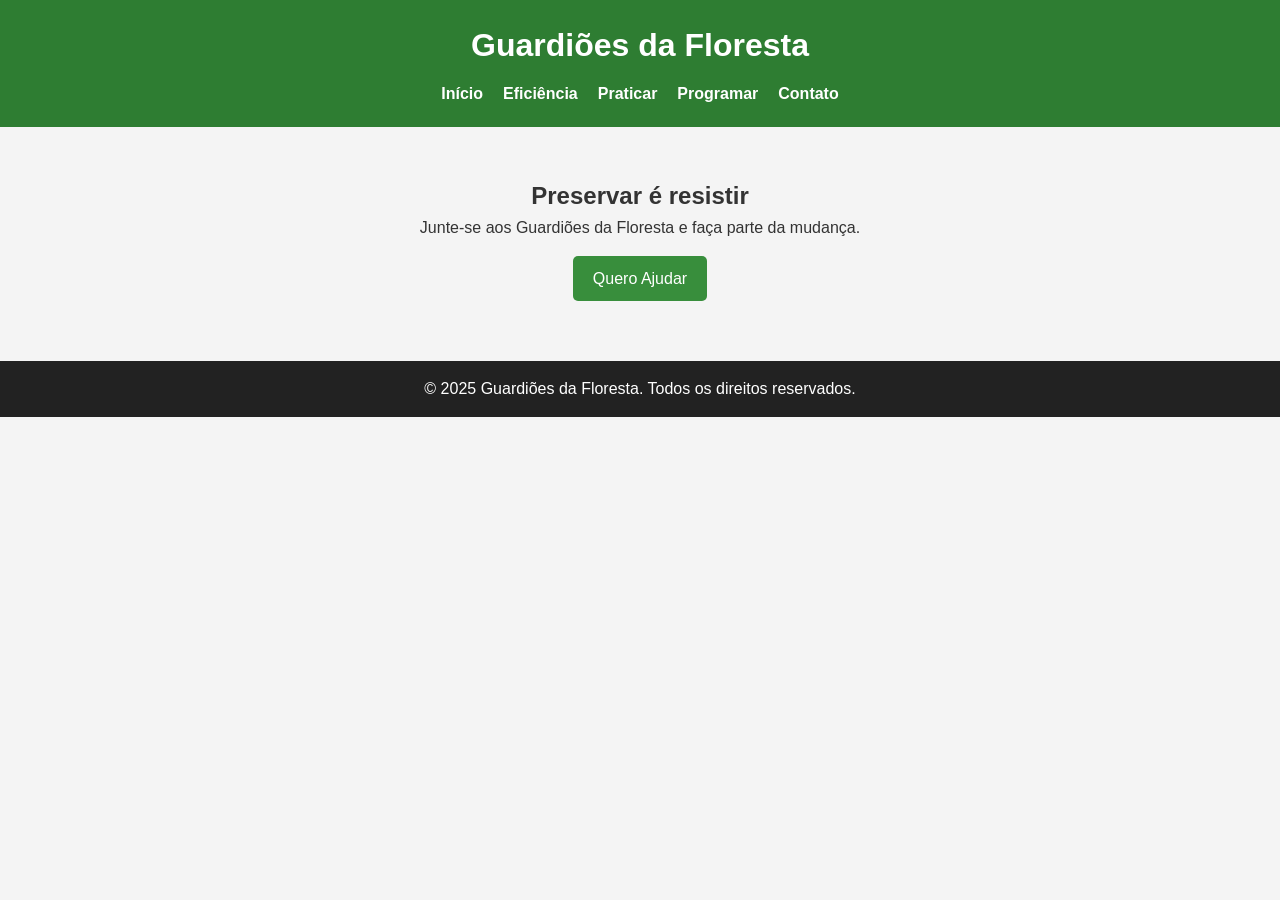
==== index.html @ 854874d0 "criando um web site" ====
<!DOCTYPE html>
<html lang="pt-BR">
<head>
    <meta charset="UTF-8">
    <title>Guardiões da Floresta</title>
    <link rel="stylesheet" href="style.css">
</head>
<body>
    <header>
        <h1>Guardiões da Floresta</h1>
        <nav>
            <ul>
                <li><a href="index.html">Início</a></li>
                <li><a href="eficiencia.html">Eficiência</a></li>
                <li><a href="praticar.html">Praticar</a></li>
                <li><a href="programar.html">Programar</a></li>
                <li><a href="contato.html">Contato</a></li>
            </ul>
        </nav>
    </header>
    <main>
        <section class="hero">
            <h2>Preservar é resistir</h2>
            <p>Junte-se aos Guardiões da Floresta e faça parte da mudança.</p>
            <a href="contato.html" class="btn">Quero Ajudar</a>
        </section>
    </main>
    <footer>
        <p>© 2025 Guardiões da Floresta. Todos os direitos reservados.</p>
    </footer>
</body>
</html>
---- style.css ----
/* Importação dos estilos específicos de cada página */
@import url("index.css");
@import url("eficiencia.css");
@import url("praticar.css");
@import url("programar.css");
@import url("contato.css");

/* Estilos globais abaixo */
* {
    margin: 0;
    padding: 0;
    box-sizing: border-box;
}

body {
    font-family: Arial, sans-serif;
    line-height: 1.6;
    background-color: #f4f4f4;
    color: #333;
}

/* Cabeçalho */
header {
    background-color: #2e7d32;
    color: white;
    padding: 20px;
    text-align: center;
}

header h1 {
    margin-bottom: 10px;
}

nav ul {
    list-style: none;
    display: flex;
    justify-content: center;
    gap: 20px;
}

nav a {
    color: white;
    text-decoration: none;
    font-weight: bold;
}

nav a:hover {
    text-decoration: underline;
}

/* Conteúdo */
main {
    padding: 30px;
    text-align: center;
}

section {
    margin-top: 20px;
}

/* Botão */
.btn {
    display: inline-block;
    margin-top: 15px;
    padding: 10px 20px;
    background-color: #388e3c;
    color: white;
    text-decoration: none;
    border-radius: 5px;
}

.btn:hover {
    background-color: #2e7d32;
}

/* Rodapé */
footer {
    background-color: #222;
    color: white;
    text-align: center;
    padding: 15px;
    margin-top: 30px;
}
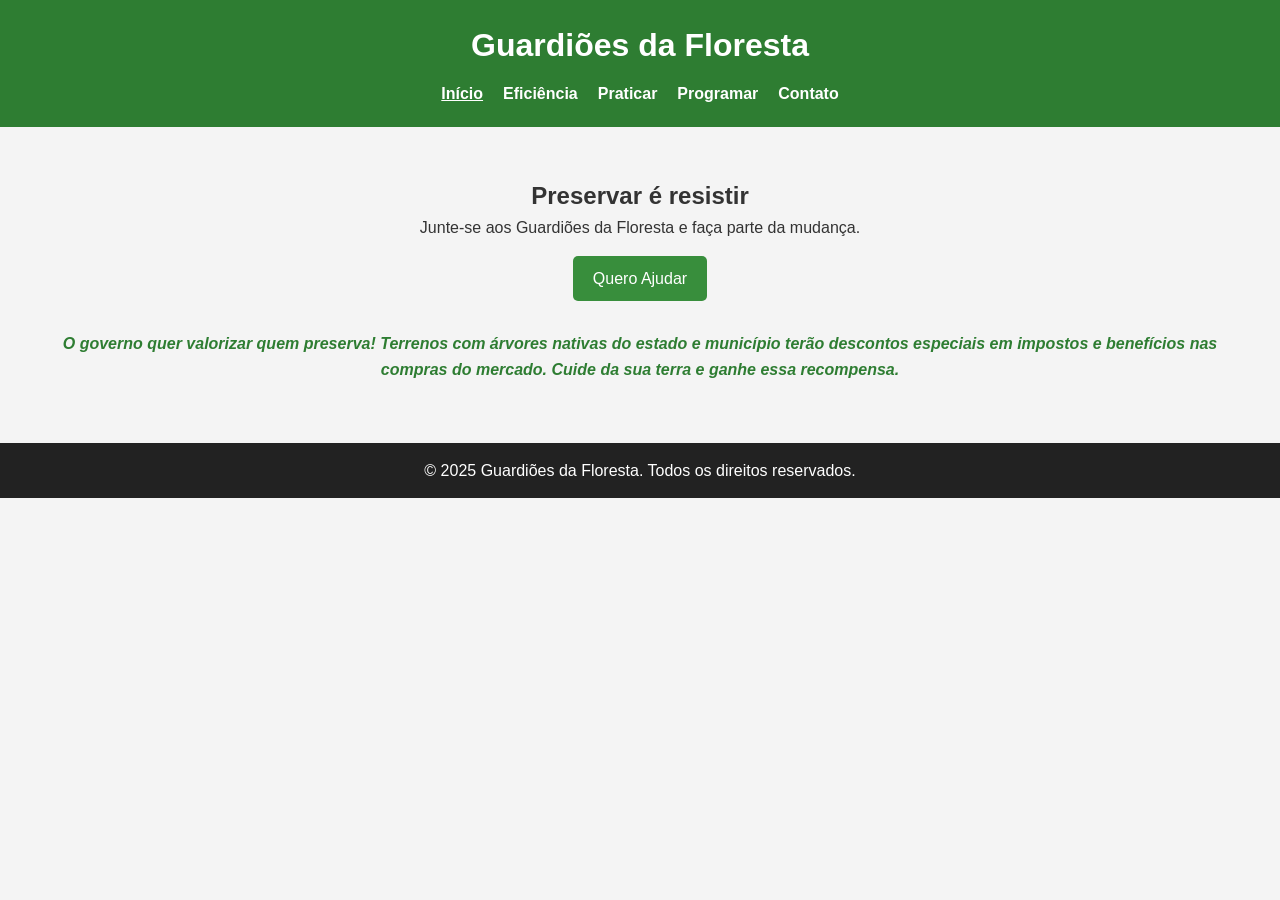
==== commit 88277c04: "add novas mensagens" ====
--- a/index.html
+++ b/index.html
@@ -1,16 +1,16 @@
 <!DOCTYPE html>
 <html lang="pt-BR">
 <head>
-    <meta charset="UTF-8">
-    <title>Guardiões da Floresta</title>
-    <link rel="stylesheet" href="style.css">
+   <meta charset="UTF-8">
+   <title>Guardiões da Floresta</title>
+   <link rel="stylesheet" href="style.css">
 </head>
 <body>
     <header>
         <h1>Guardiões da Floresta</h1>
         <nav>
             <ul>
-                <li><a href="index.html">Início</a></li>
+                <li><a href="index.html" class="active">Início</a></li>
                 <li><a href="eficiencia.html">Eficiência</a></li>
                 <li><a href="praticar.html">Praticar</a></li>
                 <li><a href="programar.html">Programar</a></li>
@@ -18,13 +18,19 @@
             </ul>
         </nav>
     </header>
+
     <main>
         <section class="hero">
             <h2>Preservar é resistir</h2>
             <p>Junte-se aos Guardiões da Floresta e faça parte da mudança.</p>
             <a href="contato.html" class="btn">Quero Ajudar</a>
         </section>
+
+        <div class="incentivo">
+            <p>O governo quer valorizar quem preserva! Terrenos com árvores nativas do estado e município terão descontos especiais em impostos e benefícios nas compras do mercado. Cuide da sua terra e ganhe essa recompensa.</p>
+        </div>
     </main>
+
     <footer>
         <p>© 2025 Guardiões da Floresta. Todos os direitos reservados.</p>
     </footer>
--- a/style.css
+++ b/style.css
@@ -5,7 +5,7 @@
 @import url("programar.css");
 @import url("contato.css");
 
-/* Estilos globais abaixo */
+/* Estilos globais */
 * {
     margin: 0;
     padding: 0;
@@ -44,7 +44,8 @@
     font-weight: bold;
 }
 
-nav a:hover {
+nav a:hover,
+nav a.active {
     text-decoration: underline;
 }
 
@@ -81,3 +82,11 @@
     padding: 15px;
     margin-top: 30px;
 }
+
+/* Texto de incentivo comum a todas as páginas */
+.incentivo {
+    margin-top: 30px;
+    font-style: italic;
+    color: #2e7d32;
+    font-weight: bold;
+}
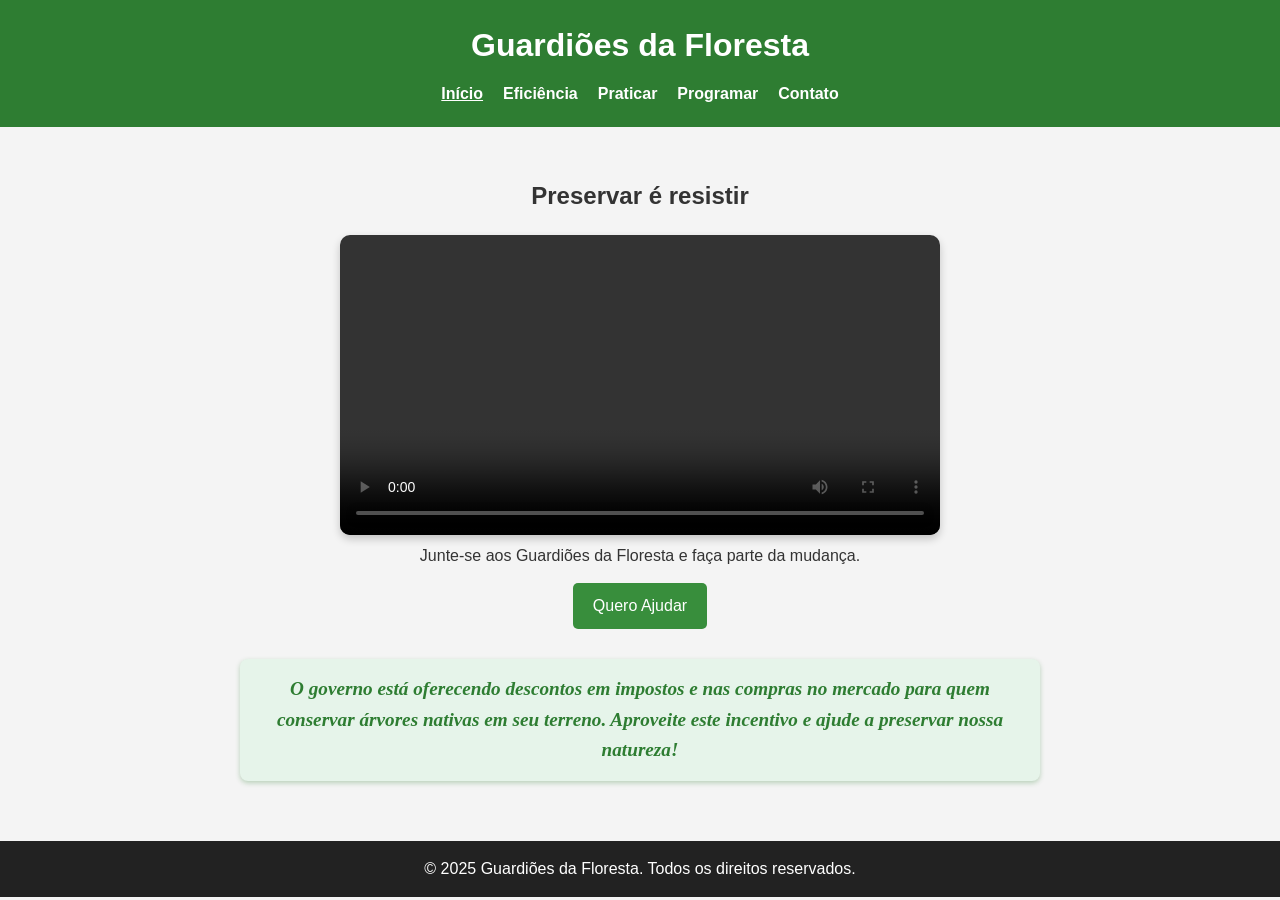
==== commit 3f9a7c23: "colocando video explicativo" ====
--- a/index.html
+++ b/index.html
@@ -1,38 +1,48 @@
 <!DOCTYPE html>
 <html lang="pt-BR">
 <head>
-   <meta charset="UTF-8">
+   <meta charset="UTF-8" />
    <title>Guardiões da Floresta</title>
-   <link rel="stylesheet" href="style.css">
+   <link rel="stylesheet" href="style.css" />
+   <link rel="stylesheet" href="index.css" />
 </head>
 <body>
-    <header>
-        <h1>Guardiões da Floresta</h1>
-        <nav>
-            <ul>
-                <li><a href="index.html" class="active">Início</a></li>
-                <li><a href="eficiencia.html">Eficiência</a></li>
-                <li><a href="praticar.html">Praticar</a></li>
-                <li><a href="programar.html">Programar</a></li>
-                <li><a href="contato.html">Contato</a></li>
-            </ul>
-        </nav>
-    </header>
+   <header>
+      <h1>Guardiões da Floresta</h1>
+      <nav>
+         <ul>
+            <li><a href="index.html" class="active">Início</a></li>
+            <li><a href="eficiencia.html">Eficiência</a></li>
+            <li><a href="praticar.html">Praticar</a></li>
+            <li><a href="programar.html">Programar</a></li>
+            <li><a href="contato.html">Contato</a></li>
+         </ul>
+      </nav>
+   </header>
 
-    <main>
-        <section class="hero">
-            <h2>Preservar é resistir</h2>
-            <p>Junte-se aos Guardiões da Floresta e faça parte da mudança.</p>
-            <a href="contato.html" class="btn">Quero Ajudar</a>
-        </section>
+   <main>
+      <section class="hero">
+         <h2>Preservar é resistir</h2>
+         
+         <!-- Vídeo explicativo incorporado -->
+         <video width="600" controls>
+            <source src="videos/explicacao.mp4" type="video/mp4" />
+            Seu navegador não suporta vídeo.
+         </video>
+         
+         <p>Junte-se aos Guardiões da Floresta e faça parte da mudança.</p>
 
-        <div class="incentivo">
-            <p>O governo quer valorizar quem preserva! Terrenos com árvores nativas do estado e município terão descontos especiais em impostos e benefícios nas compras do mercado. Cuide da sua terra e ganhe essa recompensa.</p>
-        </div>
-    </main>
+         <a href="contato.html" class="btn">Quero Ajudar</a>
 
-    <footer>
-        <p>© 2025 Guardiões da Floresta. Todos os direitos reservados.</p>
-    </footer>
+         <!-- Mensagem de incentivo -->
+         <div class="incentivo">
+            O governo está oferecendo descontos em impostos e nas compras no mercado para quem conservar árvores nativas em seu terreno. Aproveite este incentivo e ajude a preservar nossa natureza!
+         </div>
+      </section>
+   </main>
+
+   <footer>
+      <p>© 2025 Guardiões da Floresta. Todos os direitos reservados.</p>
+   </footer>
 </body>
 </html>
--- a/style.css
+++ b/style.css
@@ -5,7 +5,7 @@
 @import url("programar.css");
 @import url("contato.css");
 
-/* Estilos globais */
+/* Estilos globais abaixo */
 * {
     margin: 0;
     padding: 0;
@@ -44,8 +44,7 @@
     font-weight: bold;
 }
 
-nav a:hover,
-nav a.active {
+nav a:hover, nav a.active {
     text-decoration: underline;
 }
 
@@ -83,10 +82,29 @@
     margin-top: 30px;
 }
 
-/* Texto de incentivo comum a todas as páginas */
+/* Estilo para as mensagens de incentivo */
 .incentivo {
     margin-top: 30px;
     font-style: italic;
-    color: #2e7d32;
+    color: #2e7d32; /* verde escuro */
     font-weight: bold;
+    font-family: Georgia, serif;
+    font-size: 1.2rem;
+    background-color: #e6f4ea; /* fundo verde clarinho */
+    padding: 15px 20px;
+    border-radius: 8px;
+    box-shadow: 0 2px 5px rgba(46, 125, 50, 0.3);
+    max-width: 800px;
+    margin-left: auto;
+    margin-right: auto;
 }
+
+/* Vídeo e iframe responsivos na seção hero */
+.hero video,
+.hero iframe {
+    max-width: 100%;
+    height: auto;
+    margin-top: 20px;
+    border-radius: 10px;
+    box-shadow: 0 4px 8px rgba(0,0,0,0.2);
+}
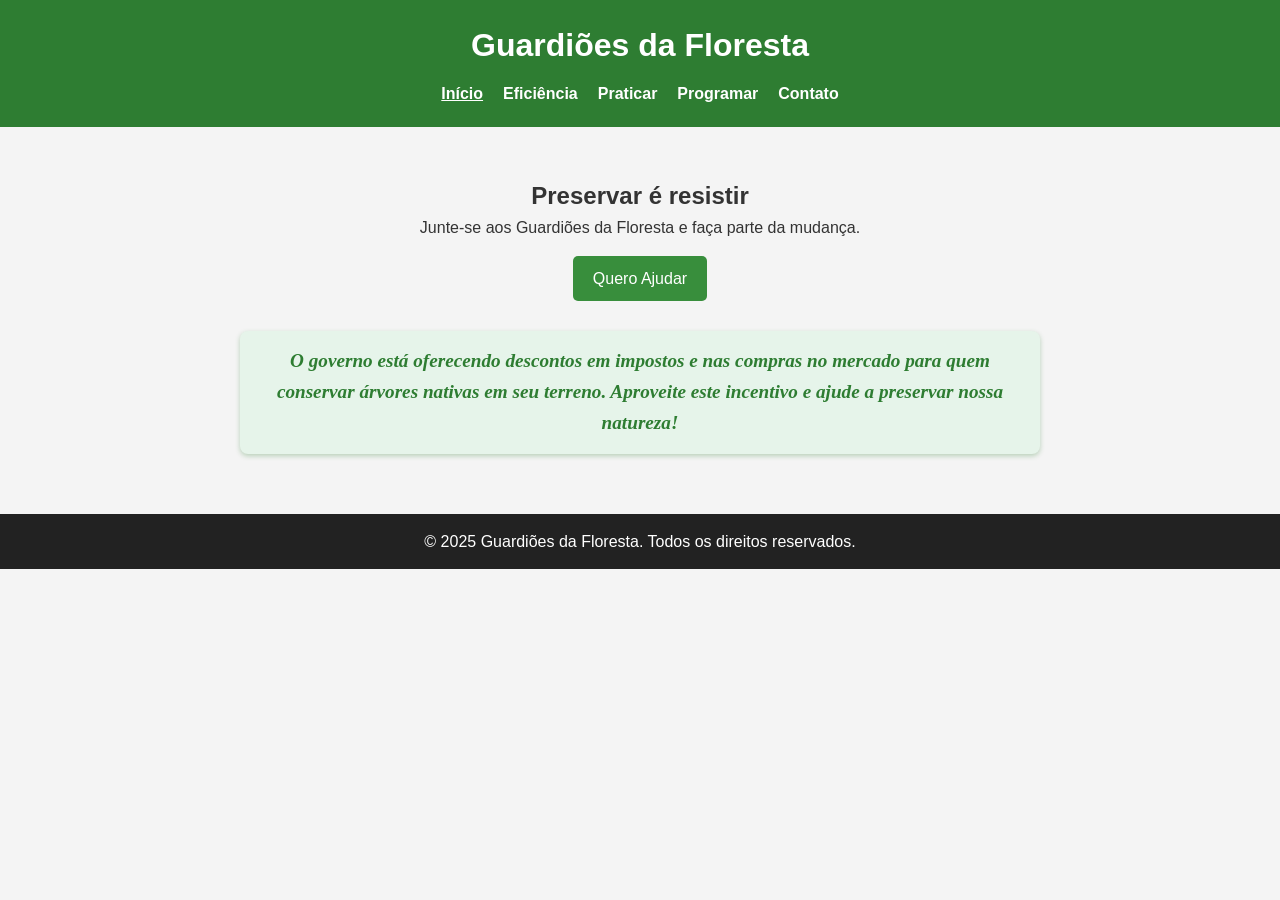
==== commit d3f934d4: "retirando o video" ====
--- a/index.html
+++ b/index.html
@@ -24,12 +24,6 @@
       <section class="hero">
          <h2>Preservar é resistir</h2>
          
-         <!-- Vídeo explicativo incorporado -->
-         <video width="600" controls>
-            <source src="videos/explicacao.mp4" type="video/mp4" />
-            Seu navegador não suporta vídeo.
-         </video>
-         
          <p>Junte-se aos Guardiões da Floresta e faça parte da mudança.</p>
 
          <a href="contato.html" class="btn">Quero Ajudar</a>
--- a/style.css
+++ b/style.css
@@ -99,12 +99,5 @@
     margin-right: auto;
 }
 
-/* Vídeo e iframe responsivos na seção hero */
-.hero video,
-.hero iframe {
-    max-width: 100%;
-    height: auto;
-    margin-top: 20px;
-    border-radius: 10px;
-    box-shadow: 0 4px 8px rgba(0,0,0,0.2);
-}
+/* Vídeo e iframe removidos da seção hero */
+/* Código do vídeo e iframe foi removido */
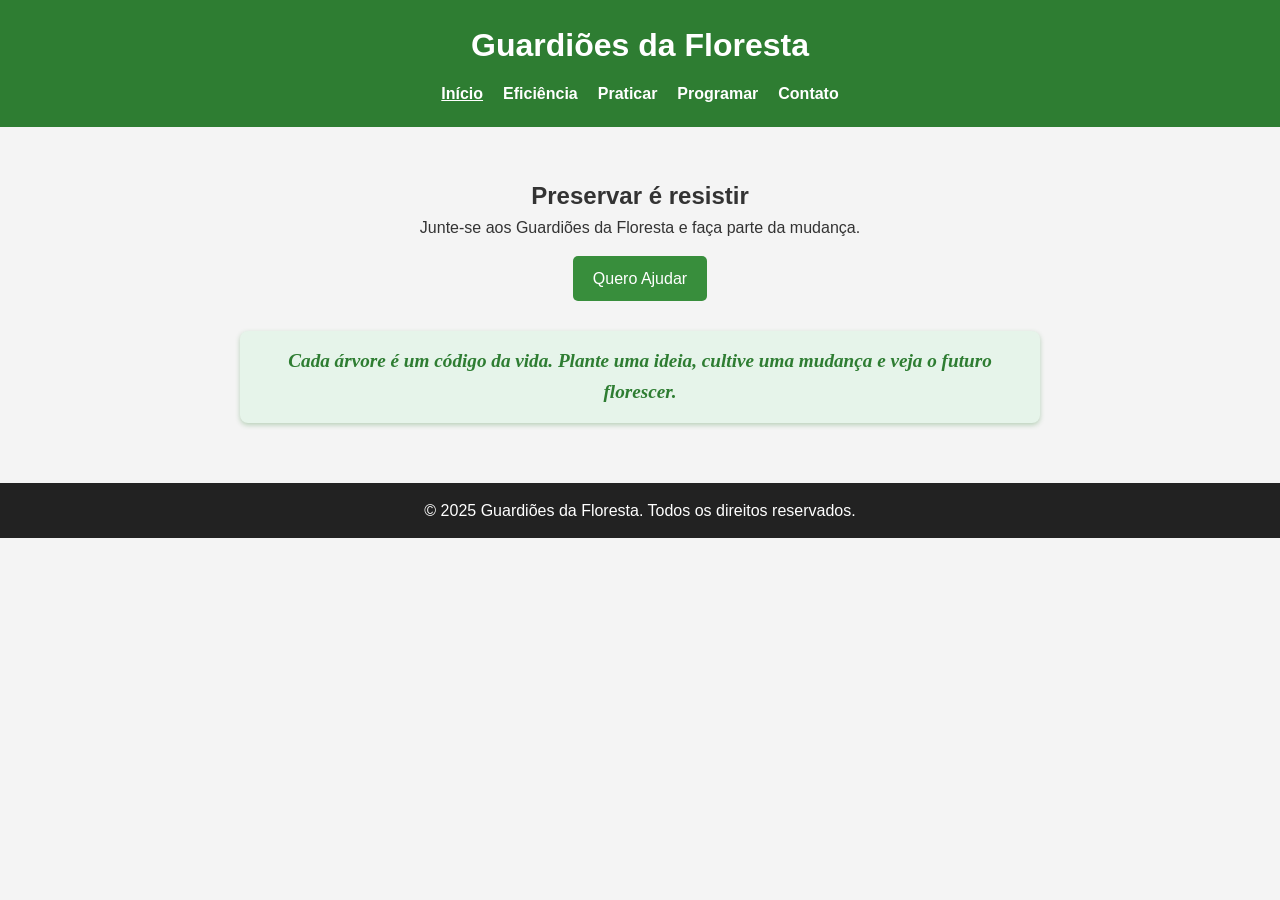
==== commit 1540c0c1: "trocando as mensagens" ====
--- a/index.html
+++ b/index.html
@@ -23,14 +23,11 @@
    <main>
       <section class="hero">
          <h2>Preservar é resistir</h2>
-         
          <p>Junte-se aos Guardiões da Floresta e faça parte da mudança.</p>
-
          <a href="contato.html" class="btn">Quero Ajudar</a>
 
-         <!-- Mensagem de incentivo -->
          <div class="incentivo">
-            O governo está oferecendo descontos em impostos e nas compras no mercado para quem conservar árvores nativas em seu terreno. Aproveite este incentivo e ajude a preservar nossa natureza!
+            <p>Cada árvore é um código da vida. Plante uma ideia, cultive uma mudança e veja o futuro florescer.</p>
          </div>
       </section>
    </main>
